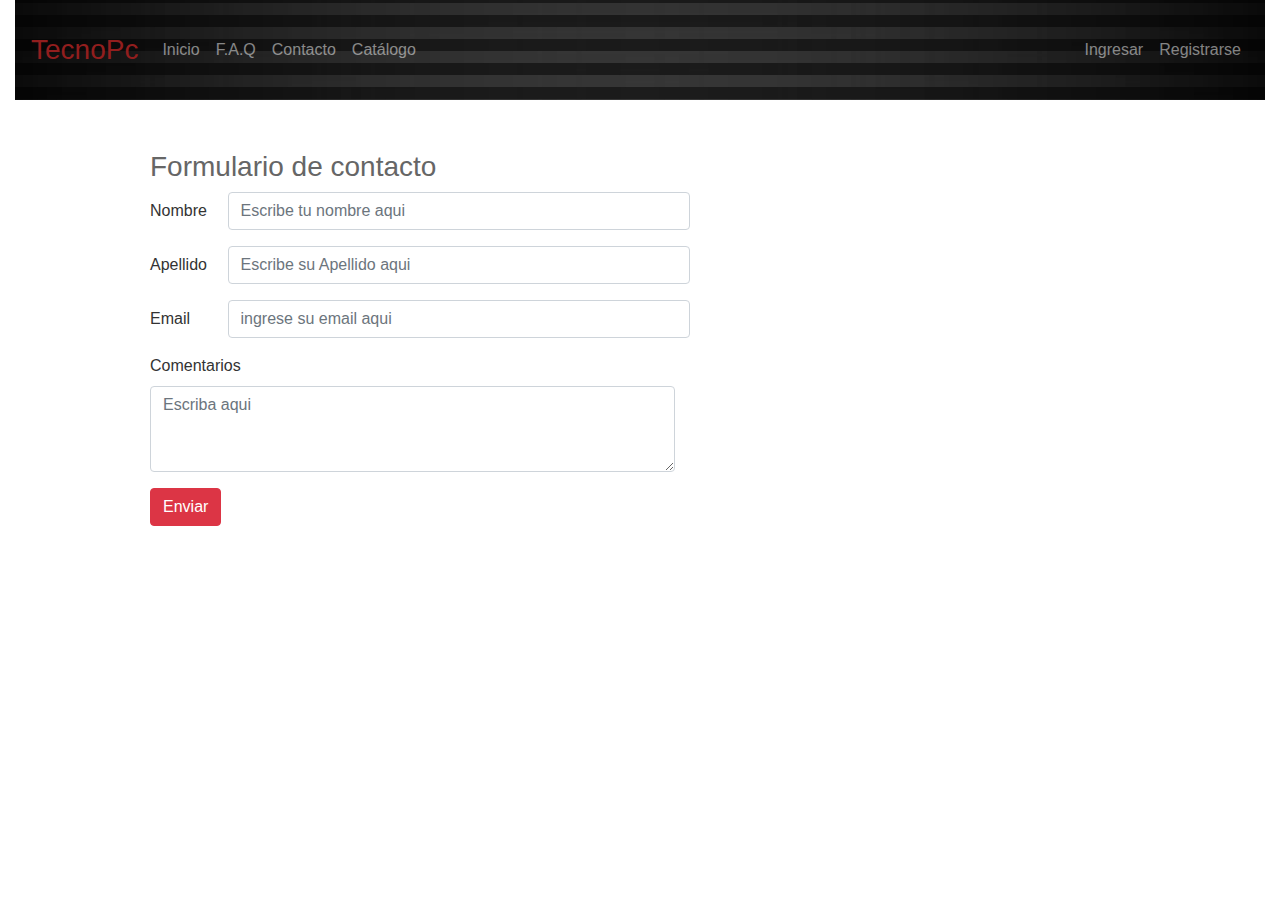
==== Contacto.html @ d59728e3 "commit on master" ====
<!DOCTYPE html>
<html lang="en">
<head>
    <meta charset="UTF-8">
    <meta name="viewport" content="width=device-width, initial-scale=1.0">
    <meta http-equiv="X-UA-Compatible" content="ie=edge">
    <title>Contacto</title>
    <link rel="stylesheet" href="https://stackpath.bootstrapcdn.com/bootstrap/4.3.1/css/bootstrap.min.css" integrity="sha384-ggOyR0iXCbMQv3Xipma34MD+dH/1fQ784/j6cY/iJTQUOhcWr7x9JvoRxT2MZw1T" crossorigin="anonymous">
    <link rel="stylesheet" href="css/estilo.css">
</head>
<body>
        <div class="container-fluid">
                <nav class="navbar navbar-expand-lg navbar-dark">
                        <a class="navbar-brand" href="index.html">TecnoPc</a>
                        <button class="navbar-toggler" type="button" data-toggle="collapse" data-target="#navbarSupportedContent" aria-controls="navbarSupportedContent" aria-expanded="false" aria-label="Toggle navigation">
                        <span class="navbar-toggler-icon"></span>
                        </button>
                        <div class="navbar-collapse collapse " id="navbarSupportedContent">
                        <ul class="navbar-nav mr-auto">
                            <li class="nav-item">
                            <a class="nav-link" href="index.html">Inicio<span class="sr-only">(current)</span></a>
                            </li>
                            <li class="nav-item">
                            <a class="nav-link" href="#">F.A.Q</a>
                            </li>
                            <li class="nav-item">
                            <a class="nav-link" href="Contacto.html">Contacto</a>
                            </li>
                            <li class="nav-item">
                            <a class="nav-link" href="#">Catálogo </a>
                            </li>
                            </ul>
                            <ul class="navbar-nav">
                            <li class="nav-item">
                            <a class="nav-link" href="login-clientes.html">Ingresar</a>
                            </li>
                            <li class="nav-item">
                            <a class="nav-link" href="#">Registrarse</a>
                            </li>
                        </ul>
                        </div>
                    </nav>
        </div>
    <section class="container">
    <div class="row cliente-contacto">
        <div class="col-6 ">
        <form action="">
        <h3 class="text-upparcase text-left">Formulario de contacto</h3>
        <div class="form-group row">
        <label for="" class="col-2 col-form-label">Nombre</label>
        <input type="text" placeholder="Escribe tu nombre aqui" class="form-control col-10">
</div>
        <div class="form-group row">
            <label for=""  class="col-2 col-form-label">Apellido</label>
        <input type="text" placeholder="Escribe su Apellido aqui" class="form-control col-10">
        </div>
        <div class="form-group row">
            <label for=""  class="col-2 col-form-label">Email</label>
            <input type="email" placeholder="ingrese su email aqui" class="form-control col-10">

        </div>
        <div class="form-group">
            <label for="exampleFormControlTextarea1">Comentarios</label>
            <textarea class="form-control" id="exampleFormControlTextarea1" rows="3" placeholder="Escriba aqui"></textarea>
        </div>
        <div class="form-group">
            <button class="btn btn-danger" type="submit">Enviar</button>
        </div>
        </div>
        </div>
    </form>
    <div>

    </section>
<script src="https://code.jquery.com/jquery-3.3.1.slim.min.js" integrity="sha384-q8i/X+965DzO0rT7abK41JStQIAqVgRVzpbzo5smXKp4YfRvH+8abtTE1Pi6jizo" crossorigin="anonymous"></script>
<script src="https://cdnjs.cloudflare.com/ajax/libs/popper.js/1.14.7/umd/popper.min.js" integrity="sha384-UO2eT0CpHqdSJQ6hJty5KVphtPhzWj9WO1clHTMGa3JDZwrnQq4sF86dIHNDz0W1" crossorigin="anonymous"></script>
<script src="https://stackpath.bootstrapcdn.com/bootstrap/4.3.1/js/bootstrap.min.js" integrity="sha384-JjSmVgyd0p3pXB1rRibZUAYoIIy6OrQ6VrjIEaFf/nJGzIxFDsf4x0xIM+B07jRM" crossorigin="anonymous"></script>
</body>
</html>
---- css/estilo.css ----
.relativa {   position: relative;}

#navcatal {width: 100%; float: right;}

.titulo_pd{
    background: url(../images/Titulo\ destacado.png) no-repeat;
    width: 251px;
    background-size: 100% 100%;
    padding: 15px 0px 20px 0px;
    float: left;
    position: relative;
    left: -15px;
    overflow: hidden;}
	.titulo_pd  strong {
    color: #ffffff;
    font-size: 18px;
    font-family: 'Roboto Condensed', sans-serif;
    font-weight: 700;
    font-style: italic;
    width: 100%;
    margin: 0px 0px 0px 35px;
    float: left;
}
.titulo_pd div {
    color: #ffffff;
    font-size: 20px;
    font-family: 'Roboto Condensed', sans-serif;
    font-weight: 700;
    font-style: italic;
    width: 85%;
    margin: 0px 0px 0px 25px;
    float: left;
    line-height: 23px;
}
.cont-nav ul li.strong {
    float: left;
    width: 100%;
    border-top: 1px solid #d1d1d1;
    border-bottom: 1px solid #d1d1d1;
    color: #727272;
    font-family: 'Roboto Condensed', sans-serif ;
    font-size: 21px;
    padding: 5px 0px;
	font-weight:bold;
}
.slider-foot {
    width:100%;
    position: absolute;
    bottom: -80px;
    text-align: center;
    z-index: 1;
}
.chica{ display:none;}

.margin_top90{ margin-top:0px;}

    #navcatal .cont-nav{width: 100%; float: left; border-bottom:0px;overflow: hidden;}

    #navcatal .titulo {background-color:#B5B5B5;
        color:#FFFFFF;
        text-align: center;
        float:left;
        font-family: 'Roboto', sans-serif;
        font-weight: 700;
        font-size:21px;
        padding:7px 0px;
        border-top-right-radius: 5px;
        border-top-left-radius: 5px;
        margin:0px;}

li{list-style:none !important; }

ul{    list-style-type: none !important}

#acord {margin-top: 25px;}

    #acord  ul {list-style-type: none;
        display: none;
        border:none;
        float:left;}
		#acord a { text-decoration: none;}
        #acord li ul li {list-style: #fff;
            float:left;
            list-style:none !important;}
        #acord  li .box {float:left;
            width: 100%;}
        #acord li .box h3{float:left;
            border-bottom:1px solid #D1D1D1;
            color: #666 !important;
            cursor: pointer;
            font-weight: 400;
            text-transform:uppercase;
            font-size: 15px;
            float: left;
            width: 100%;
            overflow: hidden;
            font-family: 'Roboto', sans-serif;
            text-align: left;
            margin:0px;
            padding: 10px 0px;}

        #acord  li .box h3:hover {color:#FFFFFF;
            background-color:#EEEEEE;
            list-style:none !important}
        #acord  li a h4, li .box h4,li a h5, li .box h5 {width: 100%;
            text-transform:uppercase;
            text-align:left;
            cursor: pointer;
            margin: 0px 0px 0px 0px;
            font-weight: 300;
            color: #C5F1FF;
            font-size: 15px;
            font-family: 'Roboto', sans-serif;
            float: left;
            overflow:hidden;
            padding: 10px 0px;
            border-bottom:1px solid #CCC;}
        #acord  li a h4:hover, li .box h4:hover,li a h5:hover, li .box h5:hover  {background-color: #EEEEEE; 
            color:#FFFFFF; }
        #acord  .sub-categoria {cursor: pointer;
            width:90%;
            float:left;
            margin-left:10%;}
        #acord .sub-sub-categoria {cursor: pointer;
            width:90%;
            float:left;
            margin-left:10%;}
        #acord  img {float:left;
            border-radius: 10px;
            margin-right:10px;
            margin: 13px 0px;}
		#acord  .mostrar {display: block;}
		#acord  .activo {color: #900 !important;}
		#acord h3 {color:#FFF; font-size:20px}
		#acord h4 {color:#777!important;}
        #acord h5 {color:#999!important;}


        /* Body */

*{
    margin: 0;
    padding: 0;
    border: 0;
}
body {
    font-family: "HelveticaNeue-Light", "Helvetica Neue Light", "Helvetica Neue", Helvetica, Arial, "Lucida Grande", sans-serif;
    font-weight:300;
}

#wrapper {
    position: absolute;
    margin-top: 0px;
    margin-left: 0px;
    z-index: 10000000;
    padding-left:30px;
    }
/* Soobrescritura bootstrap */

.navbar-dark .navbar-brand{
    color:rgb(146, 30, 30);
}
.navbar-brand{
    font-size: 1.75rem;
    font-weight: 500;
}
.navbar-dark .navbar-nav .nav-link:hover{
    color:rgb(146, 30, 30);
}
.navbar-dark .navbar-nav .nav-link:target{
    color:rgb(146, 30, 30);
}
.navbar {
    border: 0px;
    background-image: url(../images/dark_background1.jpg);
    background-size: cover;
    z-index: 10;
    min-height: 100px;
}
ul{
    list-style-type: none !important;
}

li{
    list-style-type: none !important;
}

/*Fin soobrescritura */

.buscador{ width: 100%;
    top: 10px;
    padding: 3px 1%;
    margin-left: 4%;
    float: left;
    border-radius: 5px;
    border: 1px solid #999;
    margin-bottom: 30px;
    box-shadow: 2px 2px 2px #666;
	position:relative;
	font-size:16px;}

.bs-text{ width:94%; border:0; background:none; font-family: 'Roboto', sans-serif; margin-bottom:5px;}

.lupita{ width:24px;
    height:24px;
    background:url(../images/lupa.jpg) no-repeat;
    border:0;
    bottom:3px;
    position:absolute;}

/* Productos */

.producto_destacado{
    width:100%;
    padding:10px 2%;
    margin-bottom:30px;
    margin-left:4%;
    float:left;
    background:#303030;
    color:#FFF;
}

.producto_destacado .cont_texto_des{ width:71%;
    float:left;
    font-size:18px; }

.producto_destacado h3{ font-family:'Roboto Condensed', sans-serif;
    font-size:24px;
    margin:0;
    padding:0;
    border-bottom:2px solid #E90523;
    float:left;
    width:100%;}

.producto_destacado img{ width:27%;
    float:left;
    margin-right:2%;  }

.producto_destacado .precio_des{ width:auto !important;
    padding:3px 25px;
    background:#FFF;
    float:left;
    border:2px solid #E90523;
    border-radius:10px;
    margin-top:5px;
    color:#E90523;
    font-weight:bold;
    font-size:24px; }

.producto_destacado p{margin-top:10px !important;
    float:left;
    width:100%;}

.producto_destacado .precio_ante_des{ color:#333;
    font-size:20px;
    text-decoration:line-through;
    margin-right:20px;}

.catalogo .box {
    width: 33.33%;
    float: left;
    padding: 0% 3.1%;
    border-right: 1px solid #f1f1f1;
    text-align: center;
    position: relative;
    margin-bottom: 20px;
}
.catalogo .box:nth-child(3n+0) {
    border: none;
}
.catalogo .box .box-move {
    position: relative;
    top: 0px;
    padding: 0% 3.1%;
}
.catalogo .box .box-move div {
    overflow: hidden;
    height: 160px;
}
.catalogo .box .box-move .agregar{ height:auto !important; min-height:25px; float:left;}
.catalogo .box .box-move:hover h2 {
color: #333;
}
.caja_estado{ width:100%; float:left; height:14px !important; line-height:14px; font-size:13px; color:#727272; margin:7px 0; }
.catalogo .box h2 {
    font-family: 'Roboto Condensed', sans-serif;
    font-size: 17px;
    color: #727272;
    text-align: center;
    height:70px;
    float:left;
    overflow:hidden;
    margin:0;
}
.catalogo .box .box-move .precios_general{ width:100%;  height:30px; font-size:18px; color:#CD131D; }
.prod_bot_comprar{color:#FFF; border:0; cursor:pointer; border-radius:4px; background-color:#CD131D; font-size:15px; padding:5px 8px; font-weight:bold;}
.cant_cat{ font-size:14px; color:#666; width:30px; border-radius:4px; border:1px solid #999; text-align:center; padding:3px 0; }


/*formulario login*/
.cliente-contacto{

    margin: 50px;
    width: 100%;
}
.text-upparcase.text-left{
    color: #666;
}
.form-group{
    color: #333;
}

.box-login{
    margin: 50px auto;
    width: 500px;
    color: #666;
    border: 10px solid rgb(146, 30, 30);
    padding: 50px;
}
.btn-success{
    margin-top: 10px;
    background-color: red;
    border: rgb(146, 30, 30);
}
.btn-success:hover{
    color: #333;
    background-color: #E90523;
    border: rgb(146, 30, 30);
}
/*fin formulario */

/* Media Queries */

@media only screen and (max-width: 992px) {
    .sombra-ver{ display:none;}
    }

@media only screen and (max-width: 980px) {
    .categorias{ display:none !important;}
    .margin_top90{ margin-top:20px;}
    .slider-foot{ top:-35px;
}
@media only screen and (max-width: 820px) {
    .catalogo .box{ width:50%}
    .buscador{ width: 96%;
    left: 15px;
    padding: 3px 1%;
    margin-left: 0%;
    border-radius: 5px;
    border: 1px solid #999;
    margin-bottom: 30px;
    box-shadow: 2px 2px 2px #666;
    position:relative;
    font-size:16px;
    margin-top: 50px}
}
@media only screen and (max-width: 619px) {
    #producto-detalle .box-left {
    width:100%;
}
@media only screen and (max-width: 520px) {
    .catalogo .box{ width:100%;}
    .producto_destacado{ width:96%;}
}
}
}
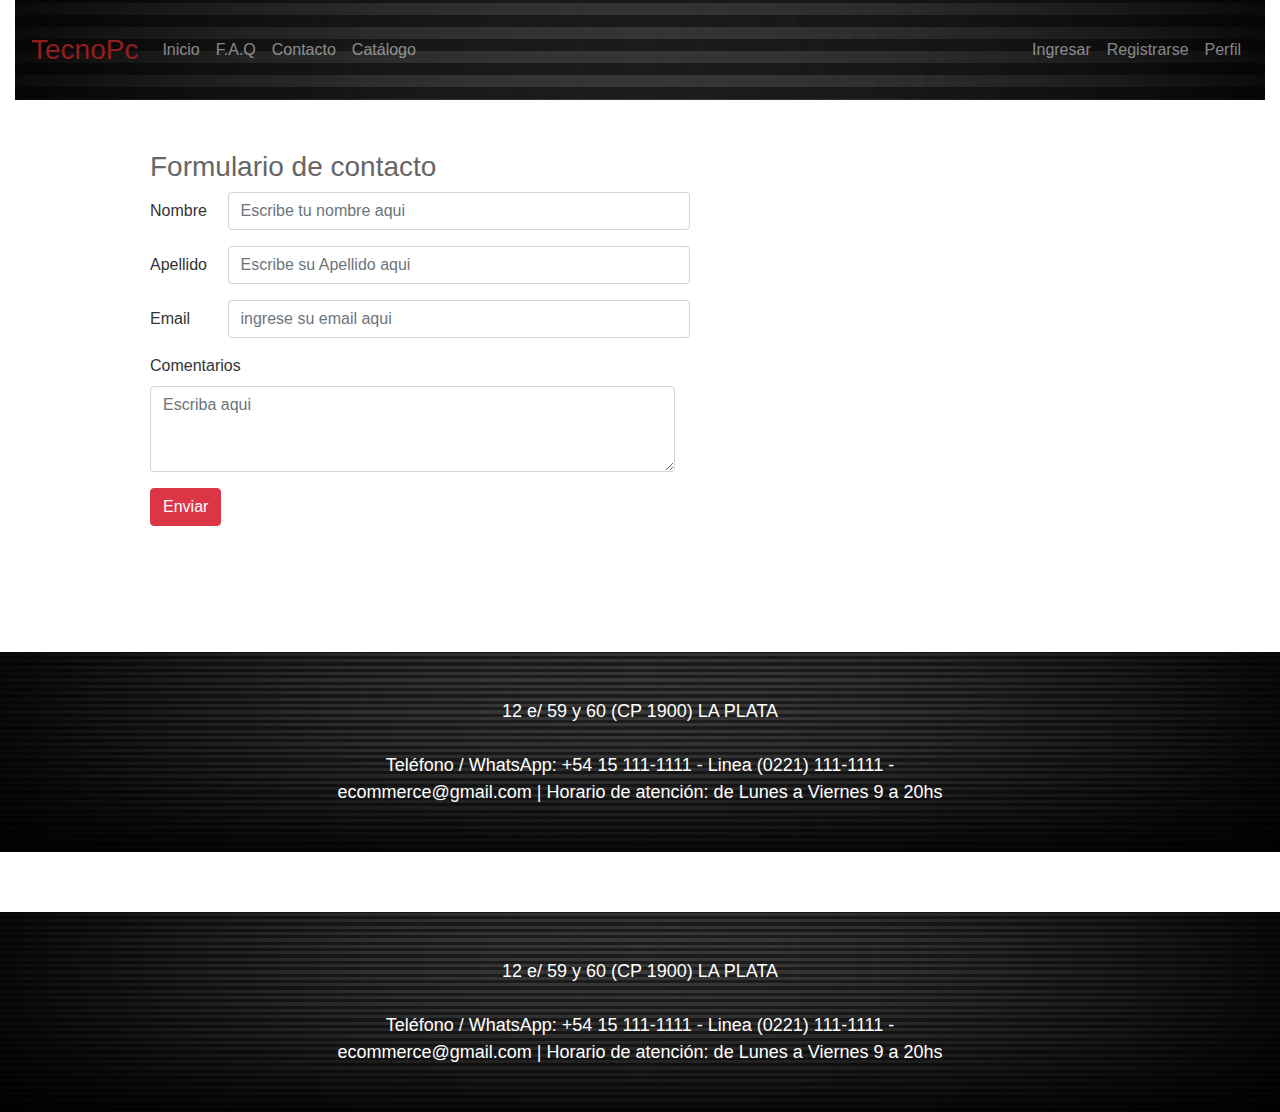
==== commit 265c3c47: "Corrección de detalles y vinculación de paginas" ====
--- a/Contacto.html
+++ b/Contacto.html
@@ -35,8 +35,11 @@
                             <a class="nav-link" href="login-clientes.html">Ingresar</a>
                             </li>
                             <li class="nav-item">
-                            <a class="nav-link" href="#">Registrarse</a>
+                            <a class="nav-link" href="registro.html">Registrarse</a>
                             </li>
+                            <li class="nav-item">
+                                    <a class="nav-link" href="perfil-usuario.html">Perfil</a>
+                                    </li>
                         </ul>
                         </div>
                     </nav>
@@ -70,8 +73,53 @@
         </div>
     </form>
     <div>
-
     </section>
+    <div class="container-fluid">
+            <div class="row">
+                <div class="col-md-12 footer">
+                    <div class="row">
+                <footer class="col-md-12">
+                        <section class="footer">
+                            <div class="w1000">
+                                <ul id="social-media">
+                                    <li><a href="#" class="facebook" target="_blank"></a></li>
+                                </ul>
+                            <div class="box-right">
+                                <p><strong>12 e/ 59 y 60 (CP 1900) LA PLATA<br>
+            </strong><br>
+                                Teléfono / WhatsApp: +54 15 111-1111 - Linea (0221) 111-1111 - <br>
+            ecommerce@gmail.com | Horario de atención: de Lunes a Viernes 9 a 20hs</p>
+                            </div>
+                            </div>
+                        </section>
+                </footer>
+                </div>
+            </div>
+            </div>
+            </div>
+            <div class="container-fluid">
+                    <div class="row">
+                        <div class="col-md-12 footer">
+                            <div class="row">
+                        <footer class="col-md-12">
+                                <section class="footer">
+                                    <div class="w1000">
+                                        <ul id="social-media">
+                                            <li><a href="#" class="facebook" target="_blank"></a></li>
+                                        </ul>
+                                    <div class="box-right">
+                                        <p><strong>12 e/ 59 y 60 (CP 1900) LA PLATA<br>
+                    </strong><br>
+                                        Teléfono / WhatsApp: +54 15 111-1111 - Linea (0221) 111-1111 - <br>
+                    ecommerce@gmail.com | Horario de atención: de Lunes a Viernes 9 a 20hs</p>
+                                    </div>
+                                    </div>
+                                </section>
+                        </footer>
+                        </div>
+                    </div>
+                    </div>
+                    </div>
 <script src="https://code.jquery.com/jquery-3.3.1.slim.min.js" integrity="sha384-q8i/X+965DzO0rT7abK41JStQIAqVgRVzpbzo5smXKp4YfRvH+8abtTE1Pi6jizo" crossorigin="anonymous"></script>
 <script src="https://cdnjs.cloudflare.com/ajax/libs/popper.js/1.14.7/umd/popper.min.js" integrity="sha384-UO2eT0CpHqdSJQ6hJty5KVphtPhzWj9WO1clHTMGa3JDZwrnQq4sF86dIHNDz0W1" crossorigin="anonymous"></script>
 <script src="https://stackpath.bootstrapcdn.com/bootstrap/4.3.1/js/bootstrap.min.js" integrity="sha384-JjSmVgyd0p3pXB1rRibZUAYoIIy6OrQ6VrjIEaFf/nJGzIxFDsf4x0xIM+B07jRM" crossorigin="anonymous"></script>
--- a/css/estilo.css
+++ b/css/estilo.css
@@ -52,7 +52,8 @@
 }
 .chica{ display:none;}
 
-.margin_top90{ margin-top:0px;}
+.margin_top10{ margin-top:10px;}
+.margin_top90{ margin-top:90px;}
 
     #navcatal .cont-nav{width: 100%; float: left; border-bottom:0px;overflow: hidden;}
 
@@ -294,7 +295,7 @@
 }
 .catalogo .box .box-move .precios_general{ width:100%;  height:30px; font-size:18px; color:#CD131D; }
 .prod_bot_comprar{color:#FFF; border:0; cursor:pointer; border-radius:4px; background-color:#CD131D; font-size:15px; padding:5px 8px; font-weight:bold;}
-.cant_cat{ font-size:14px; color:#666; width:30px; border-radius:4px; border:1px solid #999; text-align:center; padding:3px 0; }
+
 
 
 /*formulario login*/
@@ -311,24 +312,138 @@
 }
 
 .box-login{
-    margin: 50px auto;
+   /* margin: 50px auto;*/
     width: 500px;
     color: #666;
     border: 10px solid rgb(146, 30, 30);
     padding: 50px;
+    margin:auto;
+    margin-top: 50px;
 }
 .btn-success{
     margin-top: 10px;
     background-color: red;
     border: rgb(146, 30, 30);
 }
+.box-login a{
+    color: red;
+
+}
+.box-login a:hover{
+  color:green;
+}
 .btn-success:hover{
     color: #333;
     background-color: #E90523;
     border: rgb(146, 30, 30);
 }
-/*fin formulario */
-
+.lavel-login{
+  border: 1px red solid;
+  width: 350px;
+}
+/*perfil de usuario
+*/
+.perfil{
+   background: #333;
+    width: 500px;
+    color: white;
+    border: 1px solid red;
+    padding: 50px;
+    margin:auto;
+    margin-top: 50px;
+}
+.bt{
+    display: block;
+    width: 350px;
+    height: calc(1.5em + .75rem + 2px);
+    padding: .375rem .75rem;
+    font-size: 1rem;
+    font-weight: 400;
+    line-height: 1.5;
+    color: #495057;
+    background-color: #fff;
+    background-clip: padding-box;
+    border: 1px solid #ced4da;
+    border-radius: .25rem;
+    margin-top: 10px;
+}
+.btn-guardar{
+    margin-top: 10px;
+    width: 100px;
+    height: 40px;
+    background: rgb(146, 30, 30);
+    border:rgb(146, 30, 30);
+    border-radius: .25rem;
+}
+.btn-guardar:hover{
+    background: #E90523;
+    border: #E90523;
+    border-radius: .25rem;
+}
+.label-p{
+    margin-right: 10px;
+}
+.perfil-body{
+    background:black;
+}
+
+/* Footer */
+
+footer {
+    background: url(../images/dark_background1.jpg) no-repeat;
+    width: 100%;
+    float: left;
+    height: 200px;
+    background-size:100% 100%;
+    margin-top:60px;
+}
+footer .footer .box-right {
+    float:left;
+    width: 100%;
+    margin-top:30px;
+}
+    footer .footer .box-right p {
+    color: #ffffff;
+    font-size: 18px;
+    font-family: 'Roboto Condensed', sans-serif;
+    margin: 0px;
+    font-weight: 300;
+    text-align: center;
+}
+  .box-right-pr .min-box .cod {
+    float: left;
+    color: #727272;
+    font-family: 'Roboto Condensed', sans-serif;
+    font-size: 14px;
+  }
+  .box-right-pr .min-box .volver {
+    float: right;
+    color: #d1d1d1;
+    font-size: 14px;
+  }
+  .box-right-pr h1 {
+    margin-top: 10px;
+    font-size: 42px;
+    color: #3a3a3a;
+    font-weight: 700;
+    line-height: 50px;
+    float: left;
+    width: 100%;
+}
+  #producto-detalle .precios_detalle{ width:100%; 
+    height:40px; 
+    color:#333333; 
+    float:left;
+    font-size:23px;
+    padding-bottom:0;  }
+    #producto-detalle .agregar{ float:left;}
+
+    .cant_cat{ font-size:14px; color:#666;
+        width:30px;
+        border-radius:4px;
+        border:1px solid #999;
+        text-align:center;
+        padding:3px 0; }
 /* Media Queries */
 
 @media only screen and (max-width: 992px) {
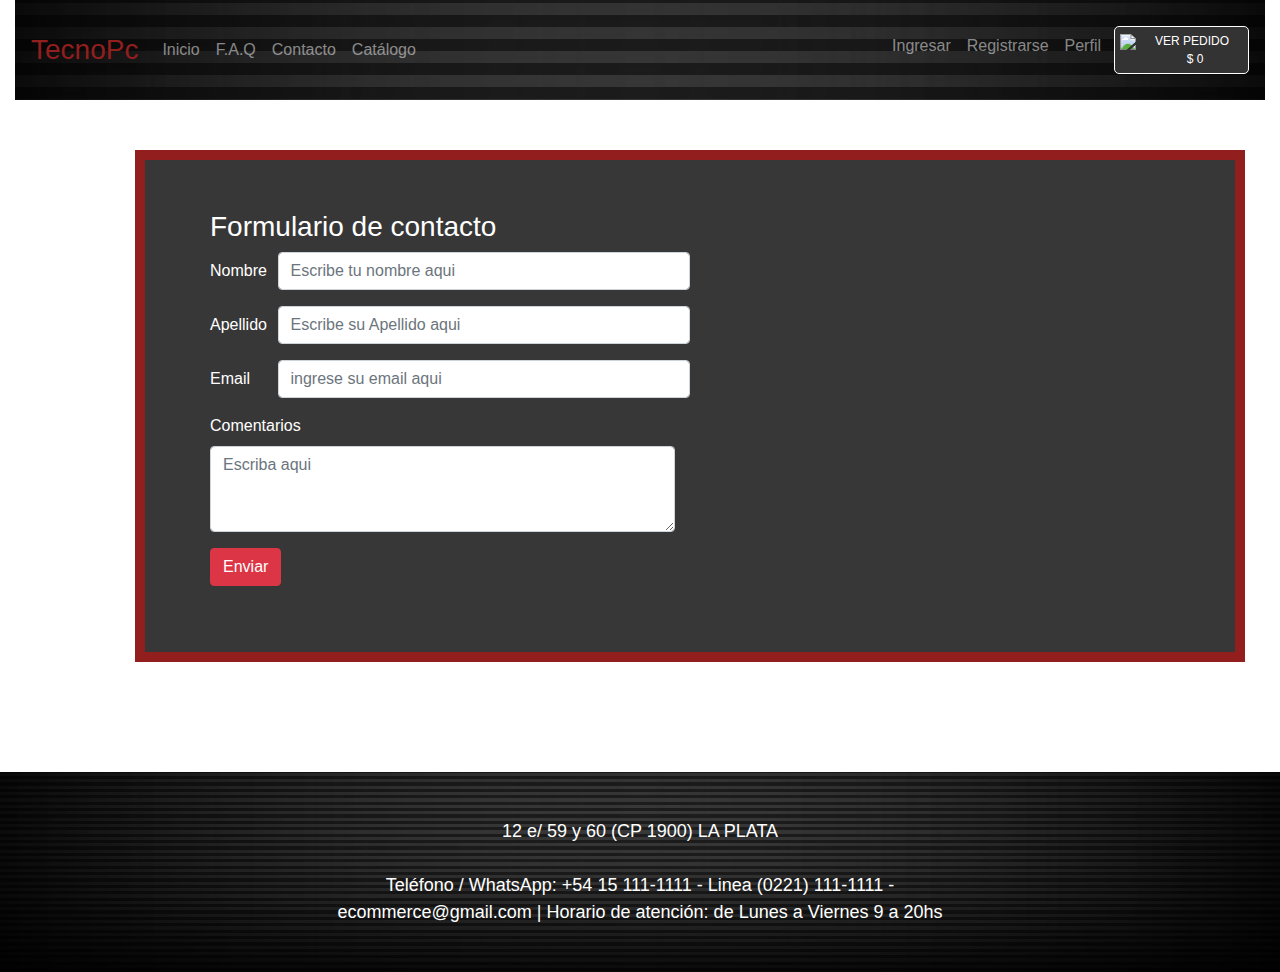
==== commit d1822b96: "Auto stash before merge of "master" and "origin/master"" ====
--- a/Contacto.html
+++ b/Contacto.html
@@ -21,13 +21,13 @@
                             <a class="nav-link" href="index.html">Inicio<span class="sr-only">(current)</span></a>
                             </li>
                             <li class="nav-item">
-                            <a class="nav-link" href="#">F.A.Q</a>
+                            <a class="nav-link" href="faq.html">F.A.Q</a>
                             </li>
                             <li class="nav-item">
                             <a class="nav-link" href="Contacto.html">Contacto</a>
                             </li>
                             <li class="nav-item">
-                            <a class="nav-link" href="#">Catálogo </a>
+                            <a class="nav-link" href="index.html">Catálogo </a>
                             </li>
                             </ul>
                             <ul class="navbar-nav">
@@ -39,6 +39,15 @@
                             </li>
                             <li class="nav-item">
                                     <a class="nav-link" href="perfil-usuario.html">Perfil</a>
+                                    </li>
+                                    <li class="nav-item">
+                                    <div class="carrito">
+                                        <div class="carrito_icono"><img src="img/carrito.png"></div>
+                                        <div class="carrito_cont_texto">
+                                        <div class="carrito_texto1"><a href="detalle_pedido.php">VER PEDIDO</a></div>
+                                        <div class="carrito_texto2">$ 0</div>
+                                    </div>
+                                    </div>
                                     </li>
                         </ul>
                         </div>
@@ -74,29 +83,6 @@
     </form>
     <div>
     </section>
-    <div class="container-fluid">
-            <div class="row">
-                <div class="col-md-12 footer">
-                    <div class="row">
-                <footer class="col-md-12">
-                        <section class="footer">
-                            <div class="w1000">
-                                <ul id="social-media">
-                                    <li><a href="#" class="facebook" target="_blank"></a></li>
-                                </ul>
-                            <div class="box-right">
-                                <p><strong>12 e/ 59 y 60 (CP 1900) LA PLATA<br>
-            </strong><br>
-                                Teléfono / WhatsApp: +54 15 111-1111 - Linea (0221) 111-1111 - <br>
-            ecommerce@gmail.com | Horario de atención: de Lunes a Viernes 9 a 20hs</p>
-                            </div>
-                            </div>
-                        </section>
-                </footer>
-                </div>
-            </div>
-            </div>
-            </div>
             <div class="container-fluid">
                     <div class="row">
                         <div class="col-md-12 footer">
--- a/css/estilo.css
+++ b/css/estilo.css
@@ -72,6 +72,20 @@
 li{list-style:none !important; }
 
 ul{    list-style-type: none !important}
+
+h2 {
+    font-size: 30px;
+    font-family: inherit;
+}
+
+.carrito{ float:right; padding:5px; color:#FFF; width:135px; background:#333;
+    font-size:12px !important; margin-left: 5px ; border:1px solid #FFFFFF; border-radius:5px}
+    .carrito a{ color:#FFF;}
+    .carrito_icono{ width:25px; float:left;}
+    .carrito_icono img{ width:100%; border:0;}
+    .carrito_cont_texto{width:80px; margin-left:10px; float:left;}
+    .carrito_texto1{ width:100%;  float:left; text-align:left;}
+    .carrito_texto2{width:100%; float:left;text-align:center;}
 
 #acord {margin-top: 25px;}
 
@@ -300,25 +314,41 @@
 
 /*formulario login*/
 .cliente-contacto{
-
-    margin: 50px;
-    width: 100%;
-}
-.text-upparcase.text-left{
-    color: #666;
-}
-.form-group{
-    color: #333;
-}
-
-.box-login{
-   /* margin: 50px auto;*/
+    background: rgb(56, 55, 55);
     width: 500px;
-    color: #666;
+    color: white;
     border: 10px solid rgb(146, 30, 30);
     padding: 50px;
     margin:auto;
     margin-top: 50px;
+    margin: 50px;
+    width: 100%;
+}
+.text-upparcase.text-left{
+    color: white;
+}
+.form-group{
+    color: white;
+}
+
+.box-login{
+   /* margin: 50px auto;*/
+    width: 500px;
+    color: white;
+    border: 10px solid rgb(146, 30, 30);
+    padding: 50px;
+    margin:auto;
+    margin-top: 50px;
+    background: rgb(56, 55, 55)
+}
+.box-registro{
+    background: rgb(56, 55, 55);
+    width: 500px;
+    color: white;
+    border: 10px solid rgb(146, 30, 30);
+    padding: 50px;
+    margin:auto;
+    margin-top: 50px;
 }
 .btn-success{
     margin-top: 10px;
@@ -344,10 +374,10 @@
 /*perfil de usuario
 */
 .perfil{
-   background: #333;
+    background: rgb(56, 55, 55);
     width: 500px;
     color: white;
-    border: 1px solid red;
+    border: 10px solid rgb(146, 30, 30);
     padding: 50px;
     margin:auto;
     margin-top: 50px;
@@ -384,8 +414,9 @@
     margin-right: 10px;
 }
 .perfil-body{
-    background:black;
-}
+    background:#222;
+}
+
 
 /* Footer */
 
